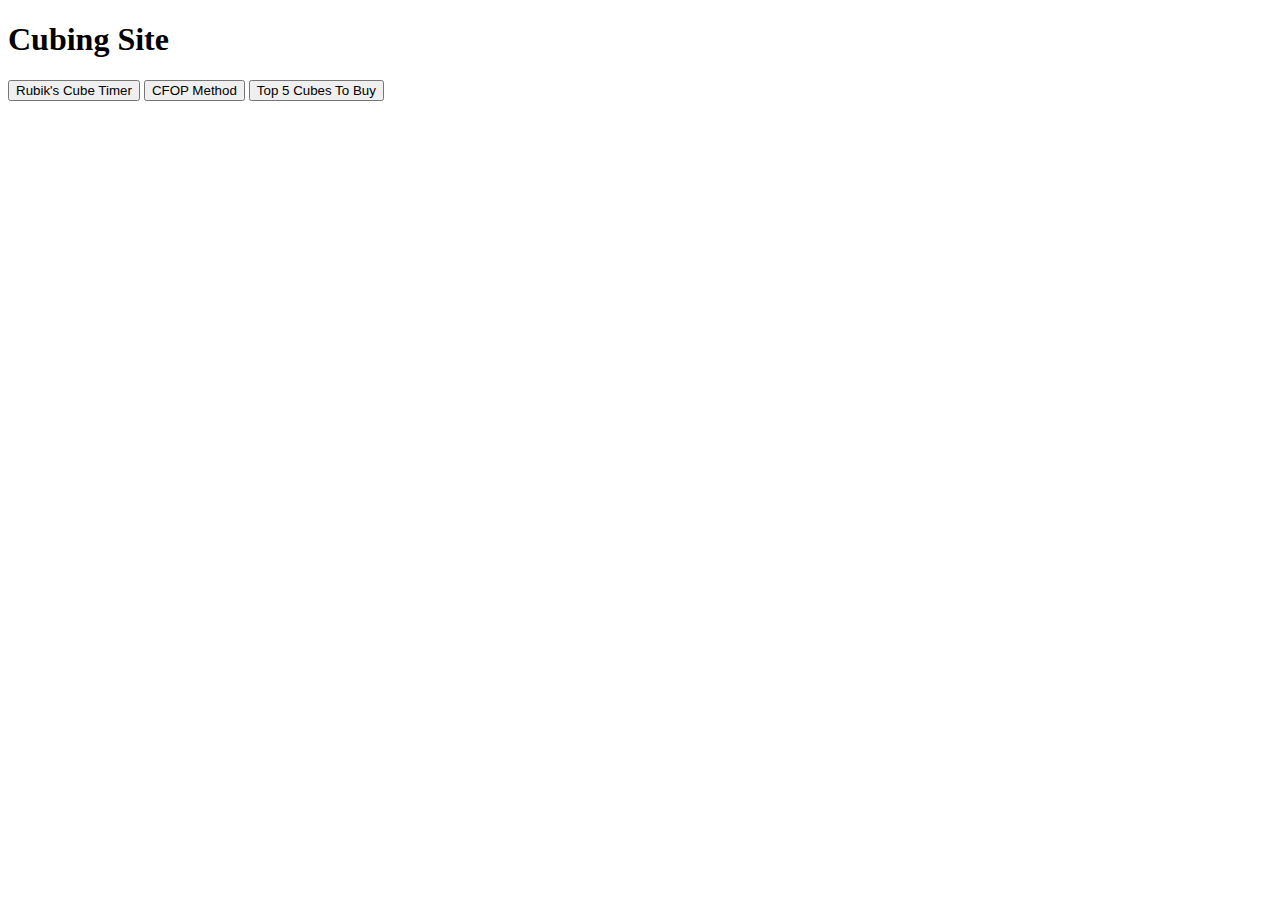
==== 1index.html @ 8f09babc "Add files via upload" ====
<!DOCTYPE html>
<html>
<head>
	<title>Website Project #3</title>
	<link rel="stylesheet" type="text/css" href="1styles.css">
</head>
<body>
	<h1 id="hdtitle">Cubing Site</h1>
	<div id="div1" class="block-display">
		<div id="div2">
			<button class="button" id="b1" onclick="window.location.href='2index.html'">Rubik's Cube Timer</button>
			<button class="button" id="b2"onclick="window.location.href='3index.html'">CFOP Method</button>
			<button class="button" id="b3"onclick="window.location.href='4index.html'">Top 5 Cubes To Buy</button>
		</div>
	</div>
</body>
</html>
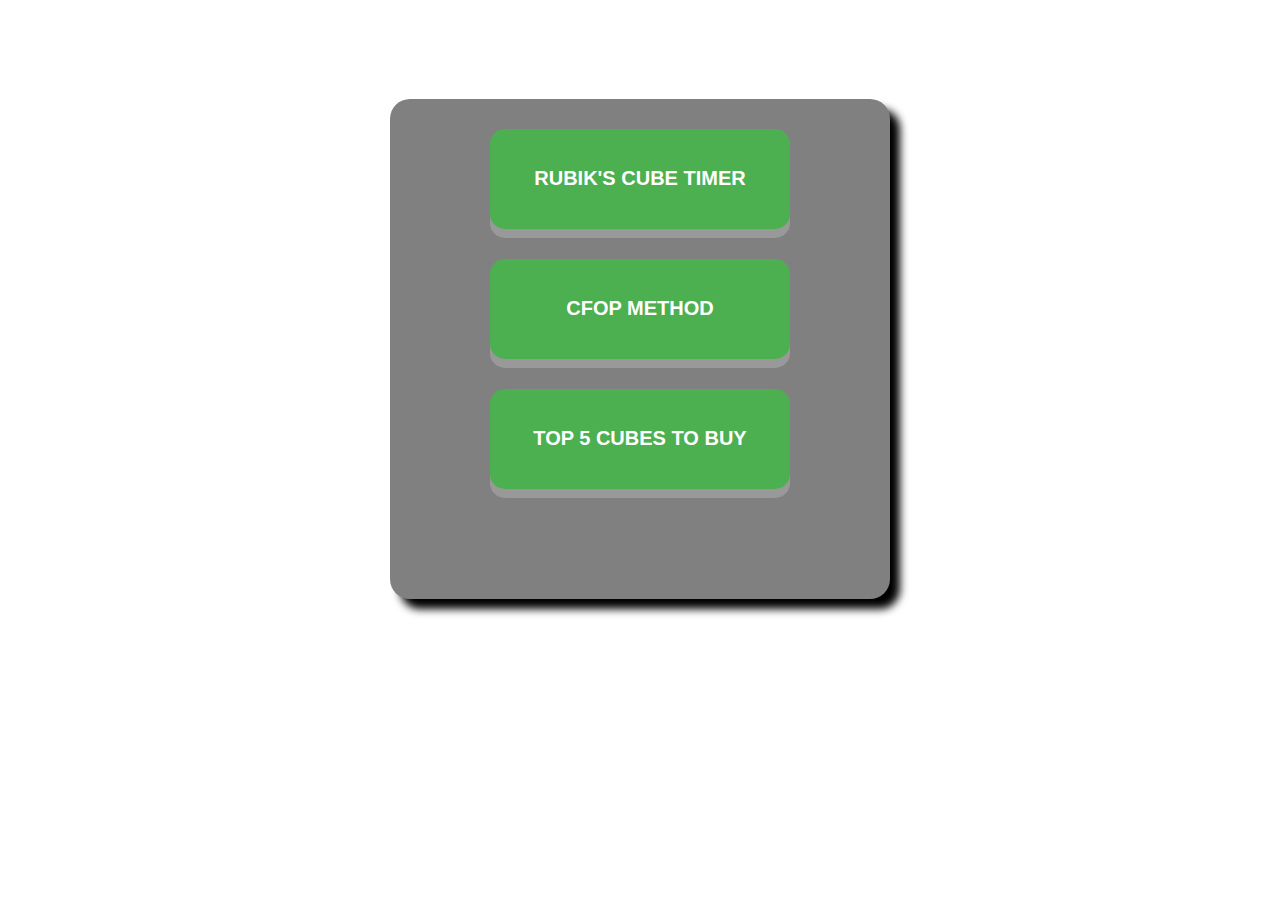
==== commit fd9282f1: "Update 1index.html" ====
--- a/1index.html
+++ b/1index.html
@@ -8,9 +8,9 @@
 	<h1 id="hdtitle">Cubing Site</h1>
 	<div id="div1" class="block-display">
 		<div id="div2">
-			<button class="button" id="b1" onclick="window.location.href='2index.html'">Rubik's Cube Timer</button>
-			<button class="button" id="b2"onclick="window.location.href='3index.html'">CFOP Method</button>
-			<button class="button" id="b3"onclick="window.location.href='4index.html'">Top 5 Cubes To Buy</button>
+			<button class="button" id="b1" onclick="window.location.href='https://ralphramos22.github.io/2index.html'">Rubik's Cube Timer</button>
+			<button class="button" id="b2"onclick="window.location.href='https://ralphramos22.github.io/3index.html'">CFOP Method</button>
+			<button class="button" id="b3"onclick="window.location.href='https://ralphramos22.github.io/ 4index.html'">Top 5 Cubes To Buy</button>
 		</div>
 	</div>
 </body>
--- a/1styles.css
+++ b/1styles.css
@@ -0,0 +1,92 @@
+body{
+	background-image: url("mathbg.gif");
+	background-size: cover;
+}
+#hdtitle{
+	text-align: center;
+	font-size: 40px;
+	font-family: Arial;
+	color: white;
+}
+#div1 {
+  height: 500px;
+  width: 500px;
+  margin: 20px auto;
+  background: grey;
+  box-shadow: 0 0 3px rgba(0, 0, 0, 0.1);
+  border-radius: 20px;
+  -webkit-border-radius: 20px;
+  -moz-border-radius: 20px;
+  box-shadow: 10px 10px 8px;
+}
+.button {
+  width: 300px;
+  height: 100px;
+  font-weight: bold;
+  display: inline-block;
+  text-transform: uppercase;
+  font-size: 20px;
+  cursor: pointer;
+  text-align: center;
+  text-decoration: none;
+  outline: none;
+  color: #fff;
+  background-color: #4CAF50;
+  border: none;
+  border-radius: 15px;
+  box-shadow: 0 9px #999;
+  margin:30px;
+}
+
+.button:hover {background-color: #3e8e41}
+.button:active{
+   background-image:     linear-gradient(
+      to right, 
+      #E7484F,
+      #E7484F 16.65%,
+      #F68B1D 16.65%,
+      #F68B1D 33.3%,
+      #FCED00 33.3%,
+      #FCED00 49.95%,
+      #009E4F 49.95%,
+      #009E4F 66.6%,
+      #00AAC3 66.6%,
+      #00AAC3 83.25%,
+      #732982 83.25%,
+      #732982 100%,
+      #E7484F 100%
+    );
+  animation:slidebg 2s linear infinite;
+}
+
+
+@keyframes slidebg {
+  to {
+    background-position:20vw;
+  }
+}
+
+.button:active {
+  background-color: #3e8e41;
+  box-shadow: 0 5px #666;
+  transform: translateY(4px);
+}
+#div1 {
+  display: flex;
+  justify-content: center;
+}
+
+#div1-item + .flex-item {
+  margin-left: 10px;
+
+}
+.block-display button{
+  margin-bottom:5px;
+  display:block;
+}
+#div2{
+	position: absolute;
+}
+.button {
+    margin-bottom:15px;
+}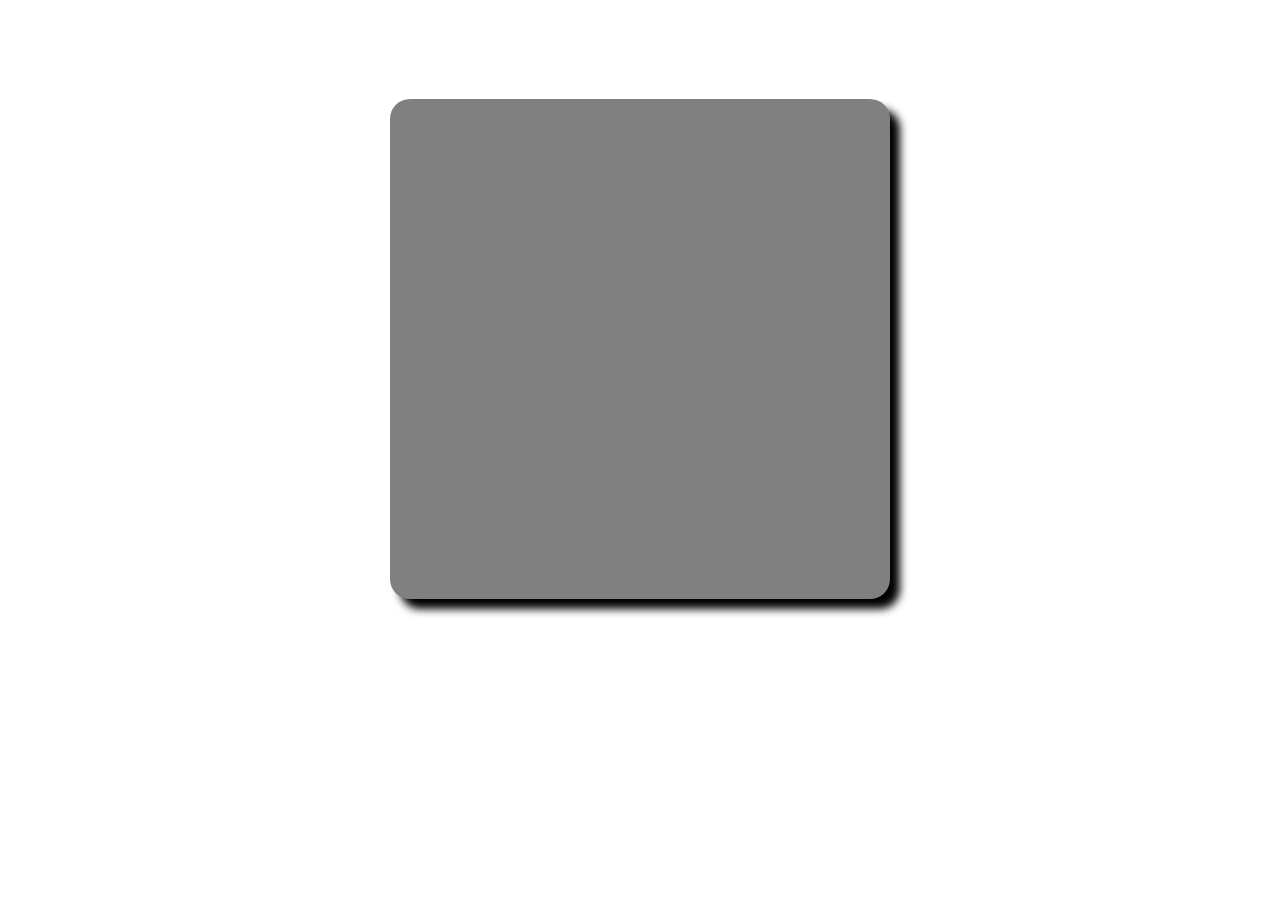
==== commit 9c185026: "Update 1index.html" ====
--- a/1index.html
+++ b/1index.html
@@ -8,9 +8,9 @@
 	<h1 id="hdtitle">Cubing Site</h1>
 	<div id="div1" class="block-display">
 		<div id="div2">
-			<button class="button" id="b1" onclick="window.location.href='https://ralphramos22.github.io/2index.html'">Rubik's Cube Timer</button>
-			<button class="button" id="b2"onclick="window.location.href='https://ralphramos22.github.io/3index.html'">CFOP Method</button>
-			<button class="button" id="b3"onclick="window.location.href='https://ralphramos22.github.io/ 4index.html'">Top 5 Cubes To Buy</button>
+			<button class="button" id="b1" onclick="window.location.href='2page/2index.html';>Rubik's Cube Timer</button>
+			<button class="button" id="b2"onclick="window.location.href='3page/3index.html';>CFOP Method</button>
+			<button class="button" id="b3"onclick="window.location.href='4page/4index.html';>Top 5 Cubes To Buy</button>
 		</div>
 	</div>
 </body>
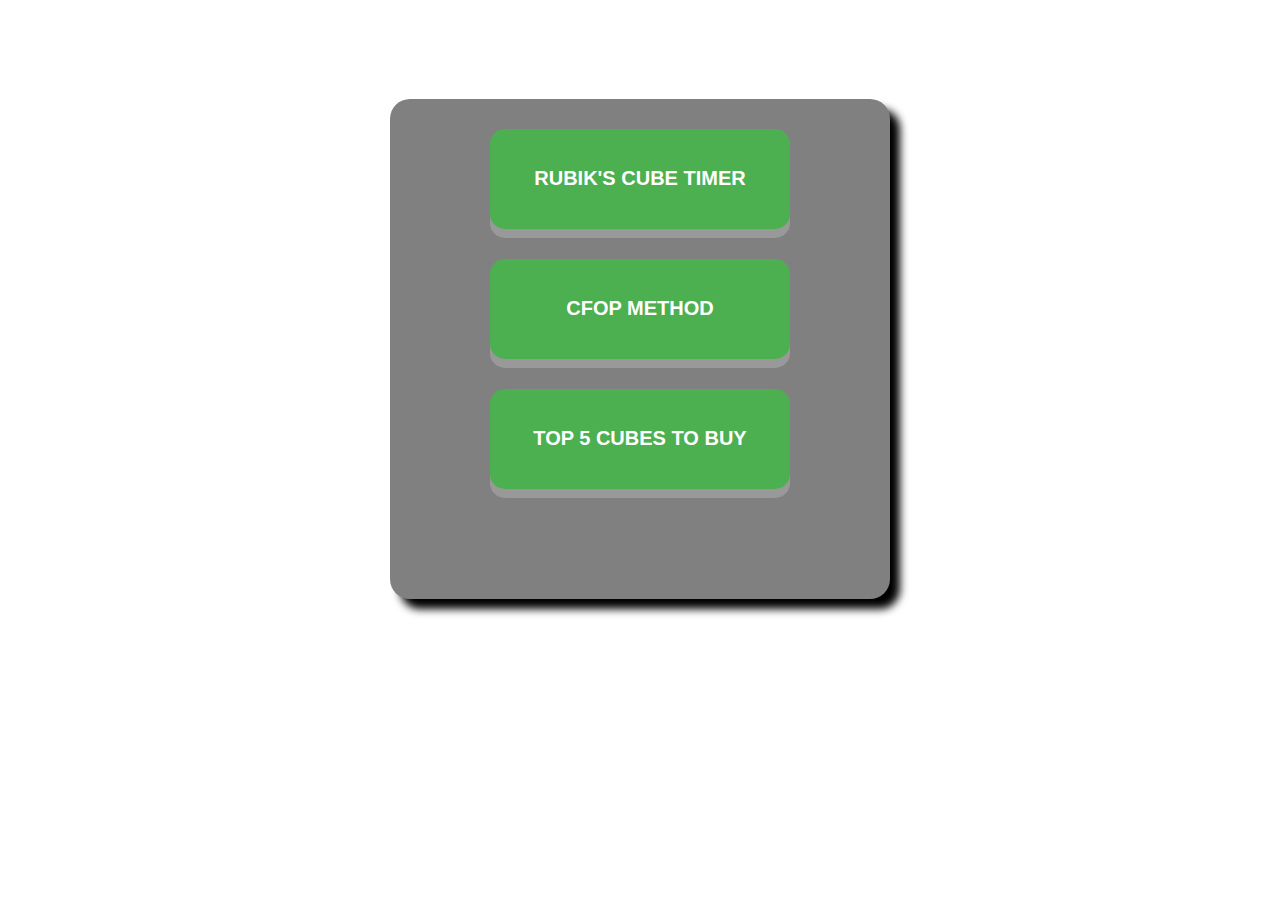
==== commit b31a1c27: "Update 1index.html" ====
--- a/1index.html
+++ b/1index.html
@@ -8,9 +8,9 @@
 	<h1 id="hdtitle">Cubing Site</h1>
 	<div id="div1" class="block-display">
 		<div id="div2">
-			<button class="button" id="b1" onclick="window.location.href='2page/2index.html';>Rubik's Cube Timer</button>
-			<button class="button" id="b2"onclick="window.location.href='3page/3index.html';>CFOP Method</button>
-			<button class="button" id="b3"onclick="window.location.href='4page/4index.html';>Top 5 Cubes To Buy</button>
+			<button class="button" id="b1" onclick="window.location.href='2page/2index.html">Rubik's Cube Timer</button>
+			<button class="button" id="b2"onclick="window.location.href='3page/3index.html'">CFOP Method</button>
+			<button class="button" id="b3"onclick="window.location.href='4page/4index.html'">Top 5 Cubes To Buy</button>
 		</div>
 	</div>
 </body>
